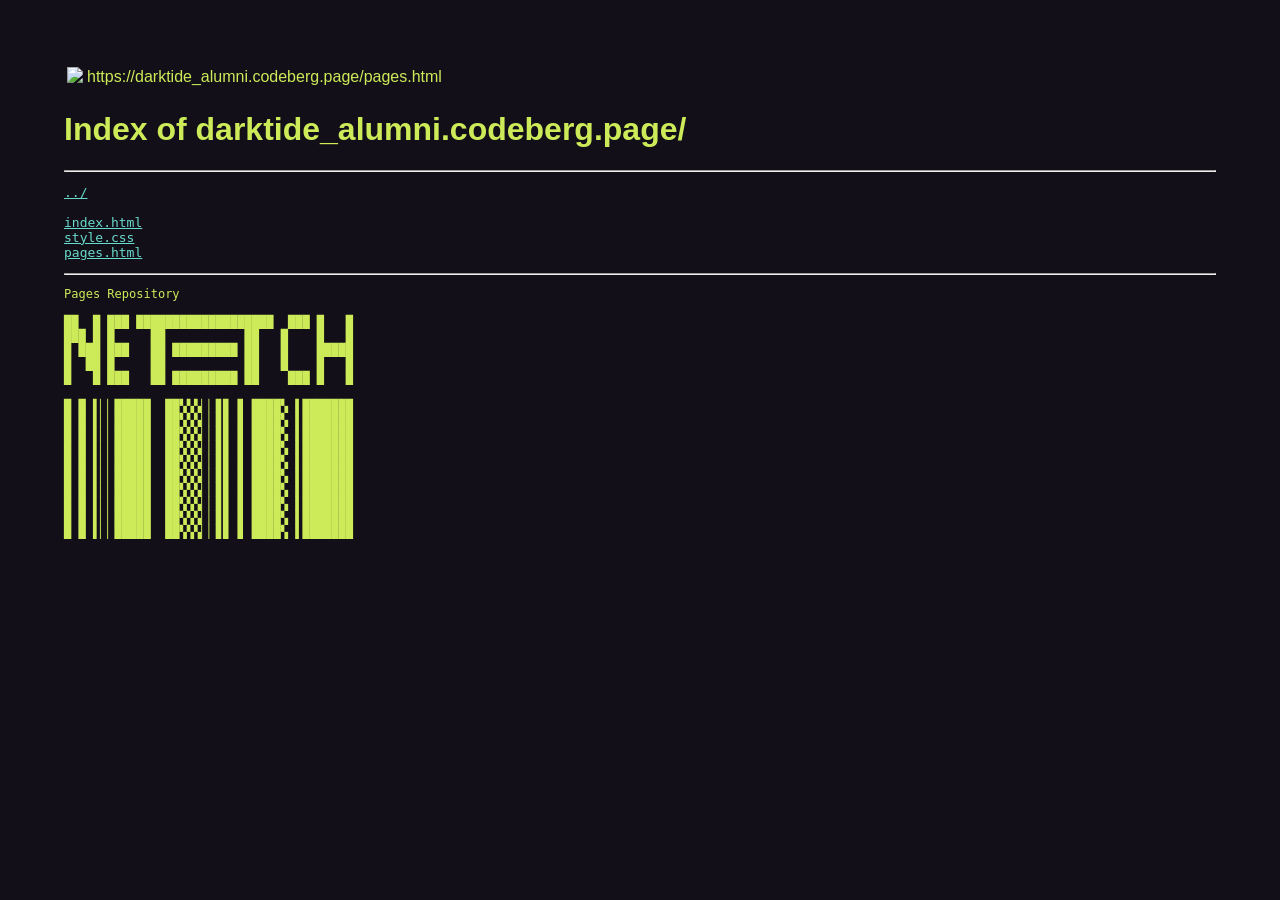
==== pages.html @ 7ab5a7ab "Add files via upload" ====
<!DOCTYPE html>
<html lang="en">
	<head>
		<title>darktide_alumni - Pages Repository</title>
		<meta charset="utf-8">
		<!--
		<meta name="robots" content="noindex">
		<meta name="viewport" content="width=device-width,initial-scale=1">
		-->
		<link type="image/x-icon" rel="shortcut icon" href="favicon.ico">
		<link rel="stylesheet" href="style.css">
	</head>
<body>
<div id="page">
<table class="top">
<tr>
<td class="top"><a href="https://darktide_alumni.codeberg.page/pages"><img src="logo.jpg"></a></td>
<td class="left">https://darktide_alumni.codeberg.page/pages.html</td>
</tr>
</table>
<html>
<head><title>Index of darktide_alumni.codeberg.page/pages</title></head>
<body>
<h1>Index of darktide_alumni.codeberg.page/</h1><hr><pre>
<a href="https://darktide_alumni.codeberg.page/">../</a><br>
<a href="https://codeberg.org/darktide_alumni/pages/raw/branch/main/index.html">index.html</a>    					
<a href="https://codeberg.org/darktide_alumni/pages/raw/branch/main/style.css">style.css</a>    		
<a href="https://codeberg.org/darktide_alumni/pages/raw/branch/main/pages.html">pages.html</a>     
</pre><hr></body>
</html>
<footer> 
<font size=-1 face="sans-serif">
<pre>Pages Repository
                                        
██  █ ███ ███████████████████  ███ █   █
███ █ █     ██           ██   █    █   █
█ ███ ███   ██ █████████ ██   █    █████
█  ██ █     ██           ██   █    █   █
█   █ ███   ██ █████████ ██    ███ █   █
                                        
█ █ ▌▏▏█████  ██▚▚▚▏▏▊▊ ▊ ████▚ ▌███████
█ █ ▌▏▏█████  ██▚▚▚▏▏▊▊ ▊ ████▚ ▌███████
█ █ ▌▏▏█████  ██▚▚▚▏▏▊▊ ▊ ████▚ ▌███████
█ █ ▌▏▏█████  ██▚▚▚▏▏▊▊ ▊ ████▚ ▌███████
█ █ ▌▏▏█████  ██▚▚▚▏▏▊▊ ▊ ████▚ ▌███████
█ █ ▌▏▏█████  ██▚▚▚▏▏▊▊ ▊ ████▚ ▌███████
█ █ ▌▏▏█████  ██▚▚▚▏▏▊▊ ▊ ████▚ ▌███████
█ █ ▌▏▏█████  ██▚▚▚▏▏▊▊ ▊ ████▚ ▌███████
█ █ ▌▏▏█████  ██▚▚▚▏▏▊▊ ▊ ████▚ ▌███████
█ █ ▌▏▏█████  ██▚▚▚▏▏▊▊ ▊ ████▚ ▌███████
</pre>
</font>
</footer>
</div> <!--#End Of PAGE class-->
</body>
</html>
---- style.css ----
html {
    color: #cdeb58;
    background-color: #120f19;
    padding: 5%;
}

.align-right {
    text-align: right;
}

a {
    color: #69dbcc;
}

a:visited {
    color: #cdeb58;
}

a:hover {
    background-color: #485e3d;
}

body {
    font-family: Verdana, Arial, sans-serif;
    margin: 0 auto;
}

header {
    
}

h1 {
    
}

h2 {
    
}

button {
    background: #0d0f18;
    color: #69dbcc;
    padding: 12px 24px;
    border: none;
    border-radius: 6px;
    cursor: pointer;
    font-size: 16px;
    transition: background 0.3s;
}

button:hover {
    background: #872929;
    color: #69dbcc;
}

ul {

}
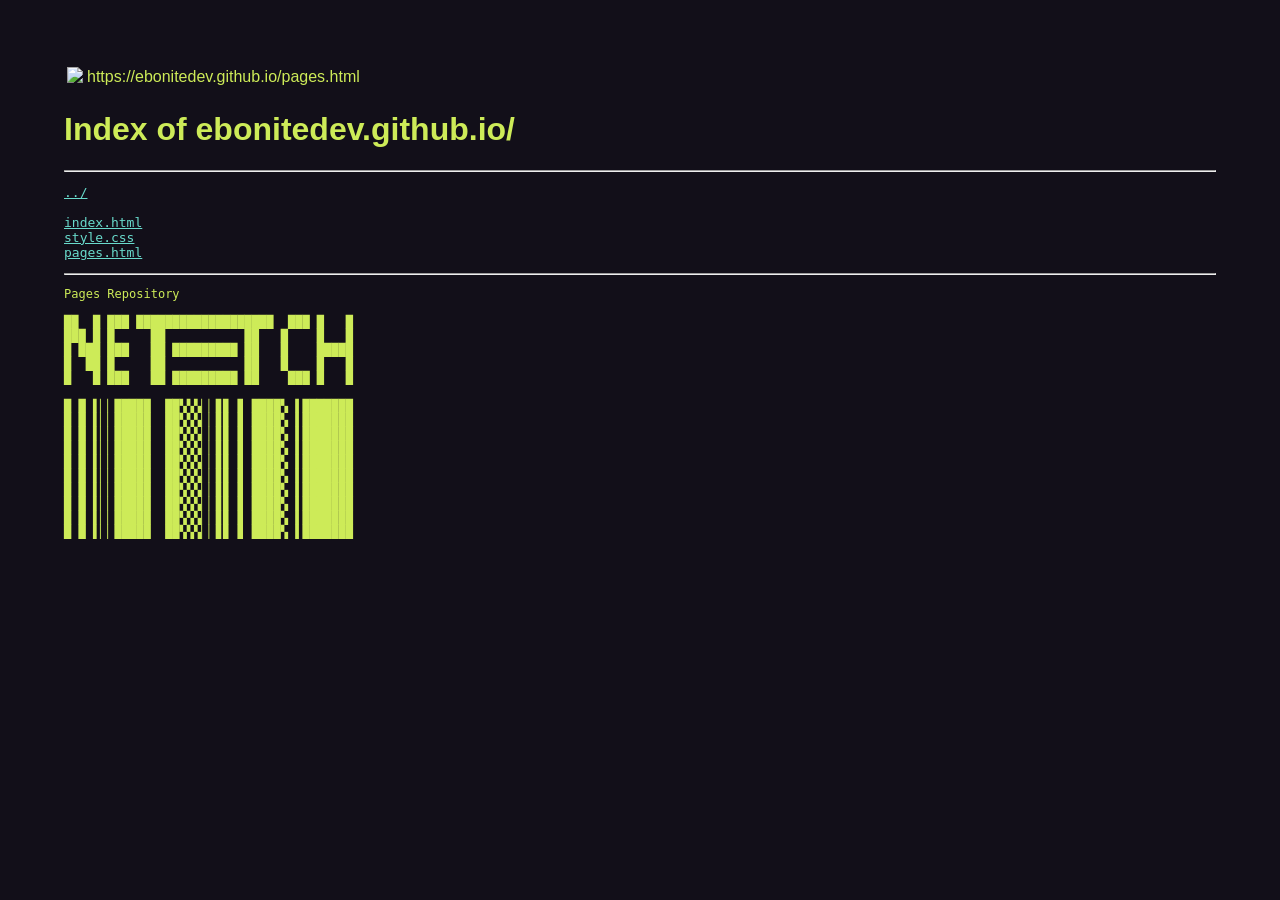
==== commit 7aa48054: "Update pages.html" ====
--- a/pages.html
+++ b/pages.html
@@ -1,7 +1,7 @@
 <!DOCTYPE html>
 <html lang="en">
 	<head>
-		<title>darktide_alumni - Pages Repository</title>
+		<title>Ebonite Dev - Pages Repository</title>
 		<meta charset="utf-8">
 		<!--
 		<meta name="robots" content="noindex">
@@ -14,18 +14,18 @@
 <div id="page">
 <table class="top">
 <tr>
-<td class="top"><a href="https://darktide_alumni.codeberg.page/pages"><img src="logo.jpg"></a></td>
-<td class="left">https://darktide_alumni.codeberg.page/pages.html</td>
+<td class="top"><a href="https://ebonitedev.github.io/pages"><img src="logo.jpg"></a></td>
+<td class="left">https://ebonitedev.github.io/pages.html</td>
 </tr>
 </table>
 <html>
-<head><title>Index of darktide_alumni.codeberg.page/pages</title></head>
+<head><title>Index of ebonitedev.github.io/pages</title></head>
 <body>
-<h1>Index of darktide_alumni.codeberg.page/</h1><hr><pre>
-<a href="https://darktide_alumni.codeberg.page/">../</a><br>
-<a href="https://codeberg.org/darktide_alumni/pages/raw/branch/main/index.html">index.html</a>    					
-<a href="https://codeberg.org/darktide_alumni/pages/raw/branch/main/style.css">style.css</a>    		
-<a href="https://codeberg.org/darktide_alumni/pages/raw/branch/main/pages.html">pages.html</a>     
+<h1>Index of ebonitedev.github.io/</h1><hr><pre>
+<a href="https://ebonitedev.github.io/">../</a><br>
+<a href="https://ebonitedev.github.io/raw/branch/main/index.html">index.html</a>    					
+<a href="https://ebonitedev.github.io/raw/branch/main/style.css">style.css</a>    		
+<a href="https://ebonitedev.github.io/raw/branch/main/pages.html">pages.html</a>     
 </pre><hr></body>
 </html>
 <footer> 
